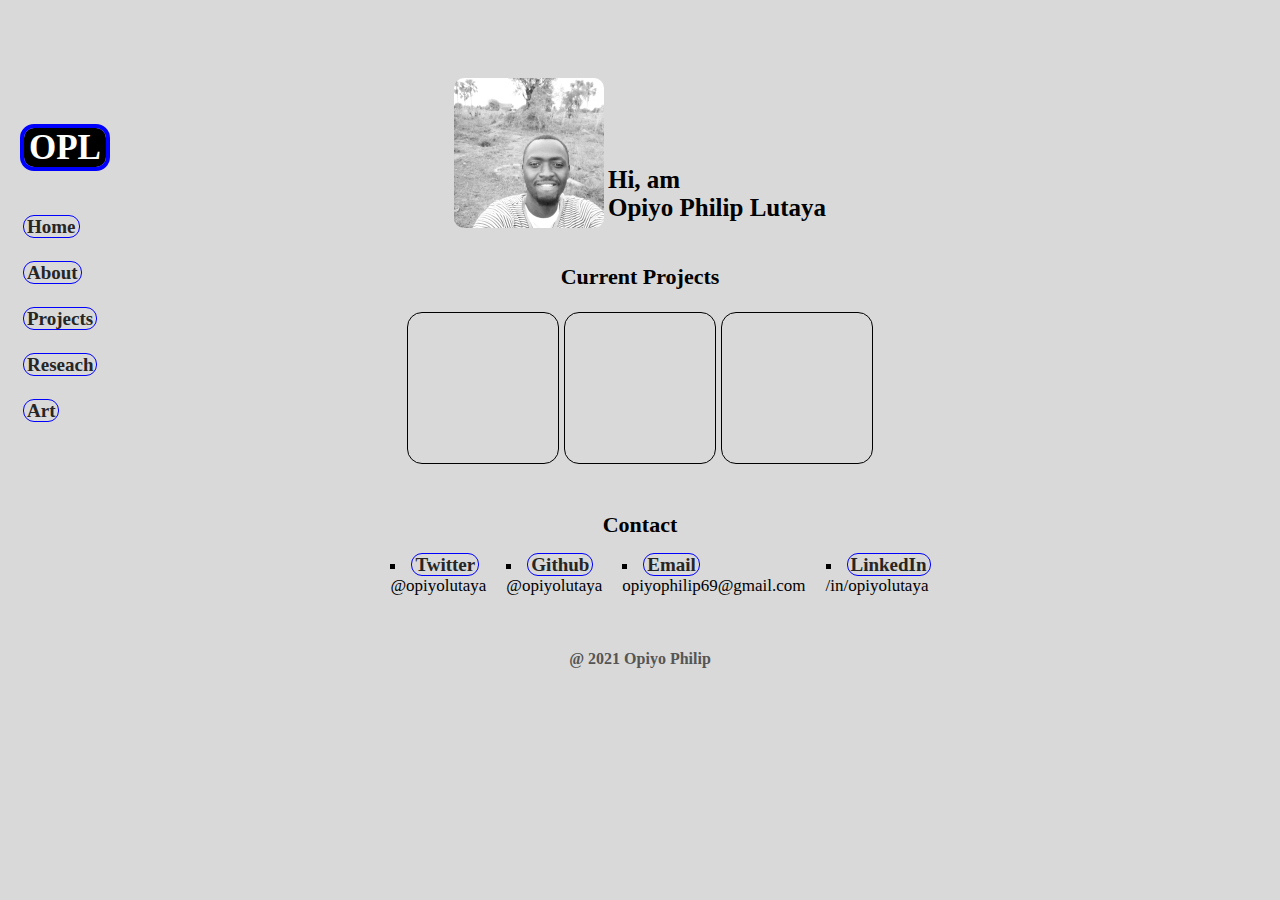
==== index.html @ ac3f3f32 "first commit" ====
<!DOCTYPE html>
<html>
    <head>
        <meta charset="utf-8">
        <meta content="width=device-width, initial-scale=1, shrink-to-fit=o", name="viewport">
        <meta content="opiyo philip is a researcher">
        <link rel="stylesheet" href="styles.css ">
    </head>
    <body>
        <header>
            <nav class="nav-head">
                <label for="logo", class="logo-el">OPL</label>
                <ul class="ul-head">
                    <li class="li-head"><a href="" class="a-head">Home</a></li>
                    <li class="li-head"><a href="about.html" class="a-head">About</a></li>
                    <li class="li-head"><a href="projects.html" class="a-head">Projects</a></li>
                    <li class="li-head"><a href="research.html" class="a-head">Reseach</a></li>
                    <li class="li-head"><a href="art.html" class="a-head">Art</a></li>
                </ul>
            </nav>
        </header>
        <main>
            <div class="introduction">
                <img src="opiyo.jpg" alt="">
                <h2>Hi, am <br> Opiyo Philip Lutaya</h2>
            </div>
            <div class="contents">
                <div class="project-title">
                    <h3>Current Projects</h3>
                </div>
                <div class="all-projects">
                    <div class="projects"></div>
                    <div class="projects"></div>
                    <div class="projects"></div>
                </div>
            </div>
        </main>
        <footer>
            <div class="contacts">
                <h3 class="h3-contacts">Contact</h3>
                <nav class="nav-contacts">
                    <ul class="ul-contacts">
                        <li class="li-contacts"><a href="#">Twitter</a><p>@opiyolutaya</p></li>
                        <li class="li-contacts"><a href="#">Github</a><p>@opiyolutaya</p></li>
                        <li class="li-contacts"><a href="#">Email</a><p>opiyophilip69@gmail.com</p></li>
                        <li class="li-contacts"><a href="#">LinkedIn</a><p>/in/opiyolutaya</p></li>
                    </ul>
                </nav>
            </div>
            <div class="final">
                <h4>@ 2021 Opiyo Philip</h4>
            </div>
        </footer>
    </body>
</html>
---- styles.css ----
body {
  background-color: rgb(217, 217, 217);
}

/* header */

.nav-head {
  margin-top: 8em;
  margin-left: 1em;
}

.logo-el {
  outline: 4px solid blue;
  font-size: 35px;
  font-weight: bold;
  background: black;
  color: white;
  padding: 0 5px;
  border-radius: 10px;
}

.ul-head {
  list-style: none;
  padding: 0;
  box-sizing: border-box;
  padding-top: 2em;
}

.li-head {
  text-decoration: none;
  margin-bottom: 1.5em;
}

.li-head:hover {
  transform: skew(-20deg);
}

@media (max-width: 900px) {
  .nav-head {
    margin-top: 3em;
    text-align: center;
  }

  .ul-head {
    display: flex;
    justify-content: center;
    column-gap: 2rem;
    flex-wrap: wrap;
  }

  .li-head a {
    font-size: 25px;
  }
}

/* main */
main {
  margin-top: -23em;
  max-width: 900px;
  margin-left: auto;
  margin-right: auto;
}

.introduction {
  display: flex;
  justify-content: center;
  /* align-items: center; */
}

h2 {
  font-size: 25px;
  margin-left: 4px;
  margin-top: 3.5em;
}

.contents {
  /* margin-top: 2em; */
  display: flex;
  justify-content: center;
  flex-direction: column;
  align-items: center;
}

h3 {
  font-size: 22px;
  /* margin-right: 16.6em; */
}

img {
  width: 150px;
  height: 150px;
  border-radius: 10px;
}
.all-projects {
  display: flex;
  column-gap: 5px;
  flex-wrap: wrap;
}

.projects {
  width: 150px;
  height: 150px;
  border: 1px solid black;
  border-radius: 15px;
  margin-bottom: 4px;
}

@media (max-width: 900px) {
  main {
    margin-top: 1em;
  }

  .introduction {
    display: none;
  }

  .all-projects {
    display: flex;
    justify-content: center;
  }
}

/* footer */
.h3-contacts {
  text-align: center;
  margin: 0;
  margin-top: 2em;
}

.ul-contacts {
  display: flex;
  flex-wrap: wrap;
  justify-content: center;
  column-gap: 20px;
  list-style: inside;
  list-style-type: square;
}

.li-contacts {
  margin-bottom: 10px;
}

.li-contacts:hover {
  transform: skew(-10deg);
}

a {
  text-decoration: none;
  font-size: 19px;
  outline: 1px solid blue;
  padding: 0 3px;
  border-radius: 10px;
  color: rgb(38, 38, 38);
  font-weight: 900;
}

p {
  margin: 0;
  font-size: 17px;
}

.final {
  text-align: center;
  color: #555;
  padding-top: 6px;
}
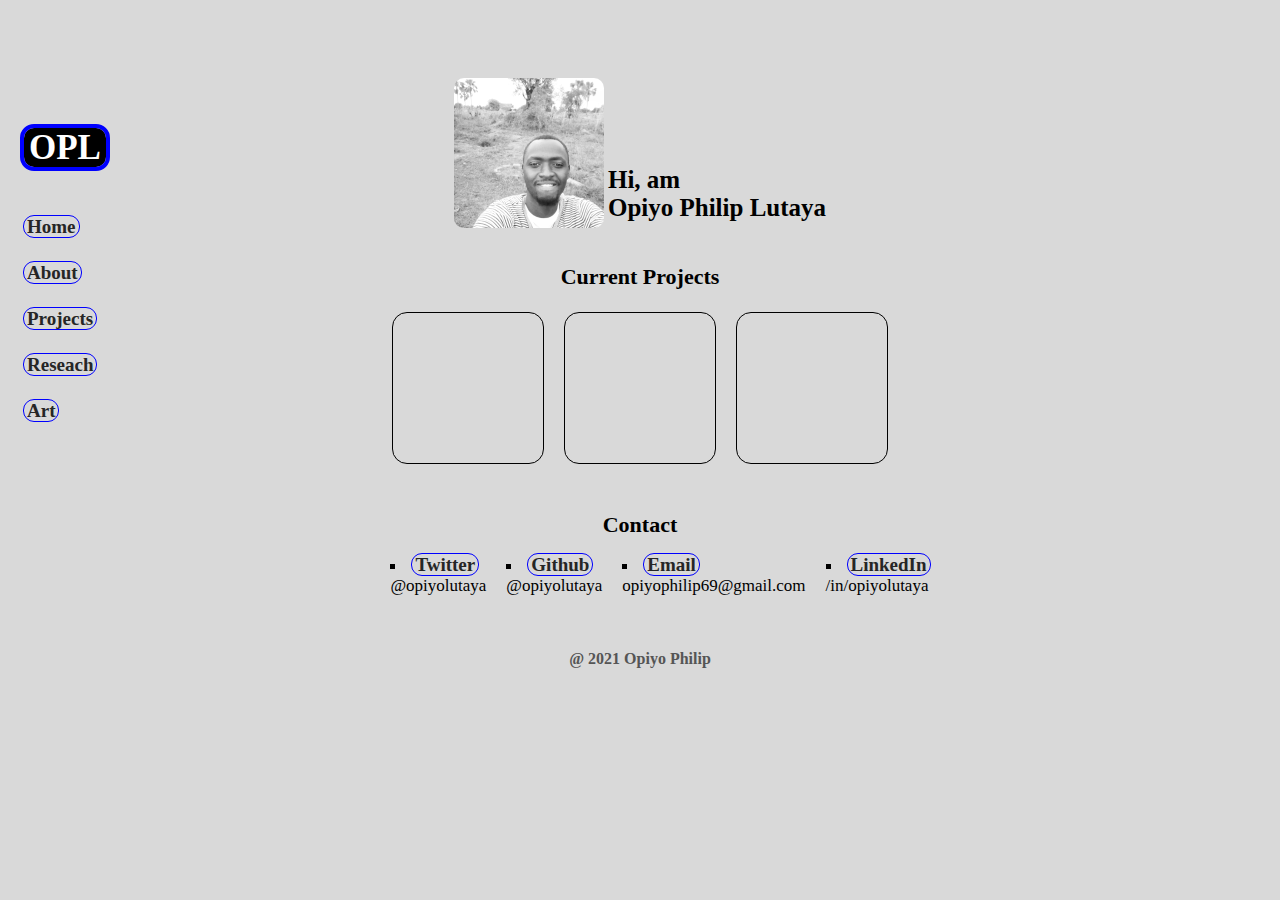
==== commit 3b4bfc67: "first commit" ====
--- a/index.html
+++ b/index.html
@@ -1,9 +1,13 @@
 <!DOCTYPE html>
-<html>
+<html lang="en-US">
     <head>
+        <meta name="keywords", content="PROJECTS, RESEARCH">
         <meta charset="utf-8">
-        <meta content="width=device-width, initial-scale=1, shrink-to-fit=o", name="viewport">
+        <title>My Home Page</title>
+        <meta content="width=device-width, initial-scale=1.0", name="viewport">
         <meta content="opiyo philip is a researcher">
+        <meta name="author", content="opiyo philip lutaya">
+        <meta name="description", content="A portfolio to showcase my research journey">
         <link rel="stylesheet" href="styles.css ">
     </head>
     <body>
--- a/styles.css
+++ b/styles.css
@@ -1,4 +1,5 @@
 body {
+  /* height: 100vh; */
   background-color: rgb(217, 217, 217);
 }
 
@@ -38,12 +39,17 @@
 @media (max-width: 900px) {
   .nav-head {
     margin-top: 3em;
-    text-align: center;
+    /* text-align: center; */
+    display: flex;
+    justify-content: center;
+    align-items: center;
+    flex-direction: column;
   }
 
   .ul-head {
     display: flex;
     justify-content: center;
+    align-items: center;
     column-gap: 2rem;
     flex-wrap: wrap;
   }
@@ -93,8 +99,10 @@
 }
 .all-projects {
   display: flex;
-  column-gap: 5px;
-  flex-wrap: wrap;
+  column-gap: 20px;
+  /* flex-wrap: wrap; */
+  justify-content: center;
+  align-items: center;
 }
 
 .projects {
@@ -103,21 +111,6 @@
   border: 1px solid black;
   border-radius: 15px;
   margin-bottom: 4px;
-}
-
-@media (max-width: 900px) {
-  main {
-    margin-top: 1em;
-  }
-
-  .introduction {
-    display: none;
-  }
-
-  .all-projects {
-    display: flex;
-    justify-content: center;
-  }
 }
 
 /* footer */
@@ -164,3 +157,25 @@
   color: #555;
   padding-top: 6px;
 }
+
+@media (max-width: 900px) {
+  main {
+    margin-top: 1em;
+  }
+
+  .introduction {
+    display: none;
+  }
+
+  .all-projects {
+    display: flex;
+    justify-content: center;
+    align-items: center;
+    column-gap: 20px;
+    flex-wrap: wrap;
+  }
+
+  .projects {
+    margin-bottom: 20px;
+  }
+}
